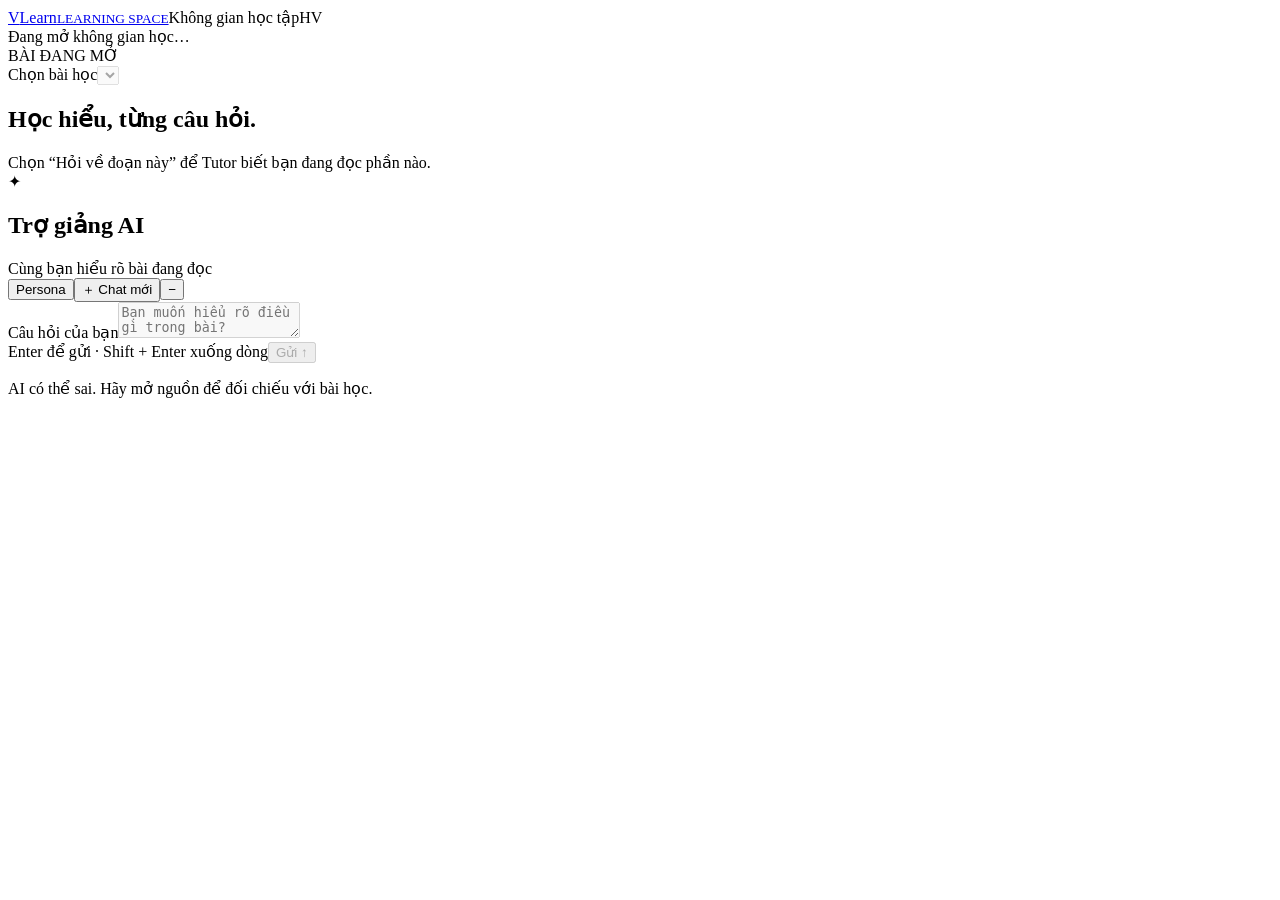
==== codebase/app/static/index.html @ 3f0b055a "feat: add tutor frontend and application backend with Persona integration" ====
<!doctype html>
<html lang="vi">
<head>
  <meta charset="utf-8"><meta name="viewport" content="width=device-width, initial-scale=1">
  <title>VLearn · Không chỉ trả lời, còn hiểu bài</title>
  <link rel="icon" href="/static/favicon.svg" type="image/svg+xml">
  <link rel="stylesheet" href="/static/style.css"><script type="module" src="/static/app.js"></script>
</head>
<body>
  <header class="topbar"><a class="brand" href="/">V<span>Learn</span><small>LEARNING SPACE</small></a><span class="workspace-label">Không gian học tập</span><span class="avatar" aria-label="Phiên học viên">HV</span></header>
  <div id="connection" class="connection" role="status">Đang mở không gian học…</div>
  <main class="workspace">
    <section class="lesson" aria-labelledby="lesson-title">
      <div class="eyebrow">BÀI ĐANG MỞ</div>
      <label class="sr-only" for="lesson-select">Chọn bài học</label><select id="lesson-select" disabled></select>
      <h1 id="lesson-title">Học hiểu, từng câu hỏi.</h1><p id="lesson-subtitle" class="muted"></p>
      <div id="lesson-sources"></div>
      <footer class="reading-note">Chọn “Hỏi về đoạn này” để Tutor biết bạn đang đọc phần nào.</footer>
    </section>
    <section id="tutor-panel" class="tutor" aria-labelledby="tutor-title">
      <header class="tutor-header"><div class="tutor-heading"><span class="spark" aria-hidden="true">✦</span><div><h2 id="tutor-title">Trợ giảng AI</h2><span class="muted small">Cùng bạn hiểu rõ bài đang đọc</span></div></div><div class="toolbar"><button id="persona-open" class="secondary">Persona</button><button id="new-chat" class="secondary">＋ Chat mới</button><button id="collapse" class="icon" aria-label="Thu gọn trợ giảng" aria-expanded="true">−</button></div></header>
      <div id="chat-body" class="chat-body">
        <div class="chat-status">
        <div id="version" class="version"></div>
        <div id="persona-banner" class="notice" hidden><span id="persona-banner-text"></span><div><button id="banner-new" class="text-button">Chat mới</button><button id="undo" class="text-button" hidden>Hoàn tác</button></div></div>
        <div id="chat-error" class="error" role="alert" hidden></div>
        <button id="without-persona" class="secondary fallback" hidden>Tạo chat không dùng Persona</button>
        </div>
        <div id="messages" class="messages" role="log" aria-label="Hội thoại" aria-live="polite"></div>
        <form id="composer" class="composer">
          <div id="selection" class="selection" hidden><span id="selection-label"></span><button id="clear-selection" type="button" class="text-button">Bỏ chọn</button></div>
          <label class="sr-only" for="question">Câu hỏi của bạn</label><textarea id="question" rows="2" maxlength="4000" placeholder="Bạn muốn hiểu rõ điều gì trong bài?" disabled></textarea>
          <div class="compose-bottom"><span id="compose-hint" class="muted small">Enter để gửi · Shift + Enter xuống dòng</span><button id="send" class="primary" type="submit" disabled>Gửi ↑</button></div>
          <p class="disclaimer">AI có thể sai. Hãy mở nguồn để đối chiếu với bài học.</p>
        </form>
      </div>
    </section>
  </main>
  <dialog id="persona-dialog" class="drawer" aria-labelledby="persona-title">
    <div class="dialog-header"><div><div class="eyebrow">CÁCH TUTOR ĐỒNG HÀNH</div><h2 id="persona-title">Tutor của tôi</h2></div><button id="persona-close" class="icon" aria-label="Đóng Persona">×</button></div>
    <div class="drawer-content">
    <p class="muted">Cho Tutor biết bạn muốn được giải thích như thế nào. Thay đổi áp dụng từ <strong>chat mới</strong>.</p>
    <div id="persona-status" class="small muted"></div><div id="persona-error" class="error" role="alert" hidden></div>
    <pre id="persona-read" class="persona-read">Đang tải Persona…</pre>
    <div id="persona-edit-area" hidden><label for="persona-text">Nội dung Persona</label><textarea id="persona-text" maxlength="2000" rows="14"></textarea><div id="persona-count" class="small muted"></div></div>
    <div class="memory-delete"><h3>Bạn quyết định điều Tutor ghi nhớ</h3><p class="small muted">Xoá phần “Tutor nhớ về bạn” khỏi Persona hiện tại. Chat đã tạo vẫn giữ bản Persona lúc bắt đầu.</p><button id="persona-clear" class="danger" disabled>Xoá phần ghi nhớ</button></div>
    </div>
    <div class="dialog-actions"><button id="persona-edit" class="primary" disabled>Sửa</button><button id="persona-save" class="primary" hidden>Lưu</button><button id="persona-cancel" class="secondary" hidden>Huỷ</button><button id="persona-reload" class="secondary">Tải lại bản mới</button></div>
  </dialog>
  <dialog id="source-dialog" class="source-dialog" aria-labelledby="source-title"><div class="dialog-header"><h2 id="source-title">Nguồn của câu trả lời</h2><button id="source-close" class="icon" aria-label="Đóng nguồn">×</button></div><p id="source-label" class="eyebrow"></p><p id="source-text" class="source-text"></p></dialog>
</body>
</html>
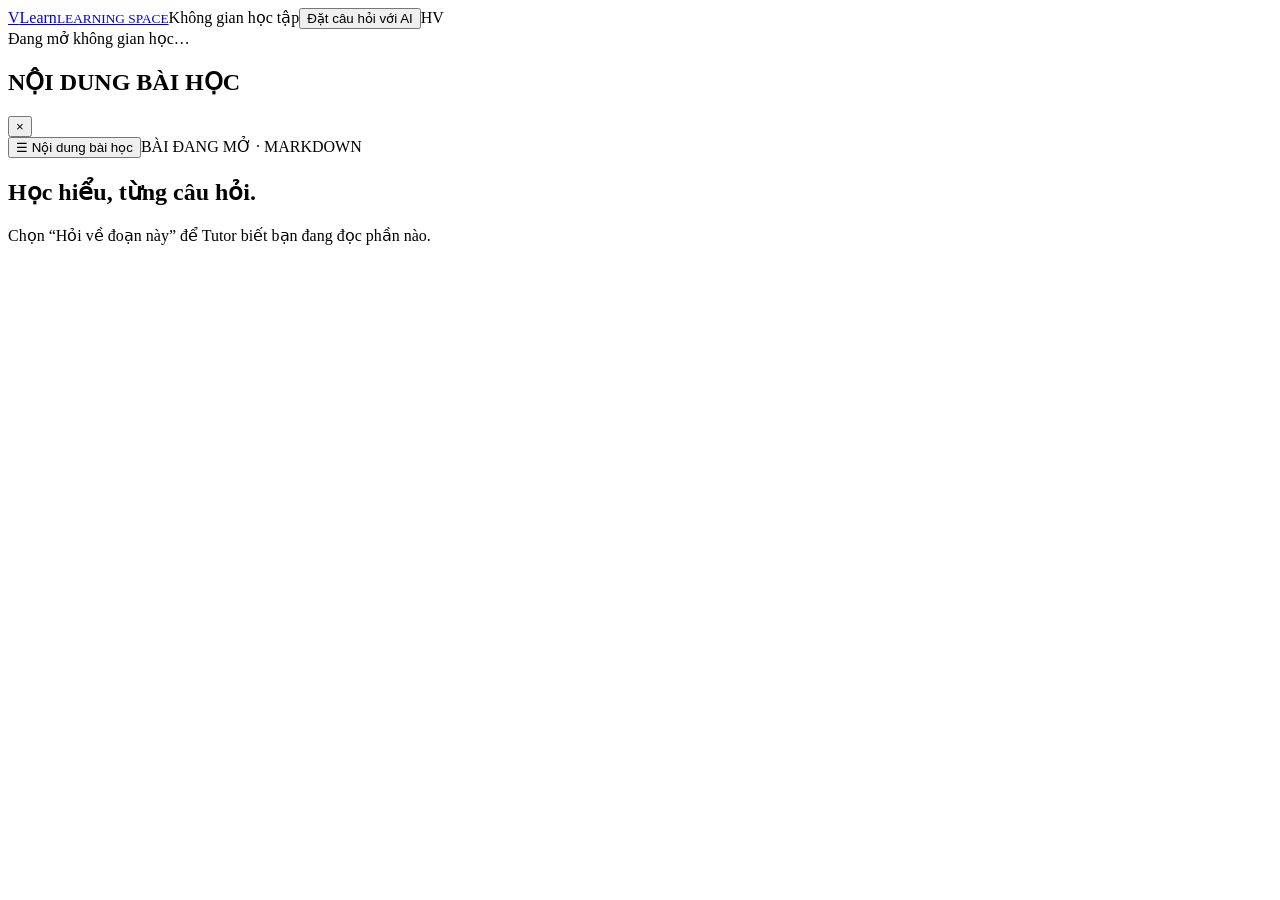
==== commit b1319f30: "Address tutor review: Markdown lessons, chat history and reliable retry" ====
--- a/codebase/app/static/index.html
+++ b/codebase/app/static/index.html
@@ -7,18 +7,18 @@
   <link rel="stylesheet" href="/static/style.css"><script type="module" src="/static/app.js"></script>
 </head>
 <body>
-  <header class="topbar"><a class="brand" href="/">V<span>Learn</span><small>LEARNING SPACE</small></a><span class="workspace-label">Không gian học tập</span><span class="avatar" aria-label="Phiên học viên">HV</span></header>
+  <header class="topbar"><a class="brand" href="/">V<span>Learn</span><small>LEARNING SPACE</small></a><span class="workspace-label">Không gian học tập</span><button id="tutor-toggle" class="primary" aria-controls="tutor-panel" aria-expanded="false">Đặt câu hỏi với AI</button><span class="avatar" aria-label="Phiên học viên">HV</span></header>
   <div id="connection" class="connection" role="status">Đang mở không gian học…</div>
   <main class="workspace">
+    <aside id="lesson-sidebar" class="lesson-sidebar" aria-label="Nội dung bài học"><header><h2>NỘI DUNG BÀI HỌC</h2><button id="sidebar-close" class="icon" aria-label="Ẩn nội dung bài học">×</button></header><nav id="lesson-nav" aria-label="Danh sách bài học"></nav></aside>
     <section class="lesson" aria-labelledby="lesson-title">
-      <div class="eyebrow">BÀI ĐANG MỞ</div>
-      <label class="sr-only" for="lesson-select">Chọn bài học</label><select id="lesson-select" disabled></select>
+      <div class="lesson-tools"><button id="sidebar-open" class="secondary" aria-controls="lesson-sidebar" aria-expanded="true">☰ Nội dung bài học</button><span class="eyebrow">BÀI ĐANG MỞ · MARKDOWN</span></div>
       <h1 id="lesson-title">Học hiểu, từng câu hỏi.</h1><p id="lesson-subtitle" class="muted"></p>
       <div id="lesson-sources"></div>
       <footer class="reading-note">Chọn “Hỏi về đoạn này” để Tutor biết bạn đang đọc phần nào.</footer>
     </section>
-    <section id="tutor-panel" class="tutor" aria-labelledby="tutor-title">
-      <header class="tutor-header"><div class="tutor-heading"><span class="spark" aria-hidden="true">✦</span><div><h2 id="tutor-title">Trợ giảng AI</h2><span class="muted small">Cùng bạn hiểu rõ bài đang đọc</span></div></div><div class="toolbar"><button id="persona-open" class="secondary">Persona</button><button id="new-chat" class="secondary">＋ Chat mới</button><button id="collapse" class="icon" aria-label="Thu gọn trợ giảng" aria-expanded="true">−</button></div></header>
+    <section id="tutor-panel" class="tutor" aria-labelledby="tutor-title" hidden>
+      <header class="tutor-header"><div class="tutor-heading"><span class="spark" aria-hidden="true">✦</span><div><h2 id="tutor-title">Trợ giảng AI</h2><span class="muted small">Cùng bạn hiểu rõ bài đang đọc</span></div><button id="tutor-close" class="icon" aria-label="Đóng trợ giảng">×</button></div><div class="toolbar"><button id="persona-open" class="secondary">Persona</button><button id="new-chat" class="secondary">＋ Chat mới</button><button id="history-open" class="secondary" aria-label="Lịch sử chat">Lịch sử</button><button id="collapse" class="icon" aria-label="Thu gọn trợ giảng" aria-expanded="true">−</button></div></header>
       <div id="chat-body" class="chat-body">
         <div class="chat-status">
         <div id="version" class="version"></div>
@@ -29,7 +29,7 @@
         <div id="messages" class="messages" role="log" aria-label="Hội thoại" aria-live="polite"></div>
         <form id="composer" class="composer">
           <div id="selection" class="selection" hidden><span id="selection-label"></span><button id="clear-selection" type="button" class="text-button">Bỏ chọn</button></div>
-          <label class="sr-only" for="question">Câu hỏi của bạn</label><textarea id="question" rows="2" maxlength="4000" placeholder="Bạn muốn hiểu rõ điều gì trong bài?" disabled></textarea>
+          <label class="sr-only" for="question">Câu hỏi của bạn</label><textarea id="question" rows="2" maxlength="4000" placeholder="Hỏi bất cứ điều gì…" disabled></textarea>
           <div class="compose-bottom"><span id="compose-hint" class="muted small">Enter để gửi · Shift + Enter xuống dòng</span><button id="send" class="primary" type="submit" disabled>Gửi ↑</button></div>
           <p class="disclaimer">AI có thể sai. Hãy mở nguồn để đối chiếu với bài học.</p>
         </form>
@@ -47,6 +47,7 @@
     </div>
     <div class="dialog-actions"><button id="persona-edit" class="primary" disabled>Sửa</button><button id="persona-save" class="primary" hidden>Lưu</button><button id="persona-cancel" class="secondary" hidden>Huỷ</button><button id="persona-reload" class="secondary">Tải lại bản mới</button></div>
   </dialog>
+  <dialog id="history-dialog" class="source-dialog" aria-labelledby="history-title"><div class="dialog-header"><h2 id="history-title">Lịch sử chat</h2><button id="history-close" class="icon" aria-label="Đóng lịch sử chat">×</button></div><div id="history-list"></div></dialog>
   <dialog id="source-dialog" class="source-dialog" aria-labelledby="source-title"><div class="dialog-header"><h2 id="source-title">Nguồn của câu trả lời</h2><button id="source-close" class="icon" aria-label="Đóng nguồn">×</button></div><p id="source-label" class="eyebrow"></p><p id="source-text" class="source-text"></p></dialog>
 </body>
 </html>
